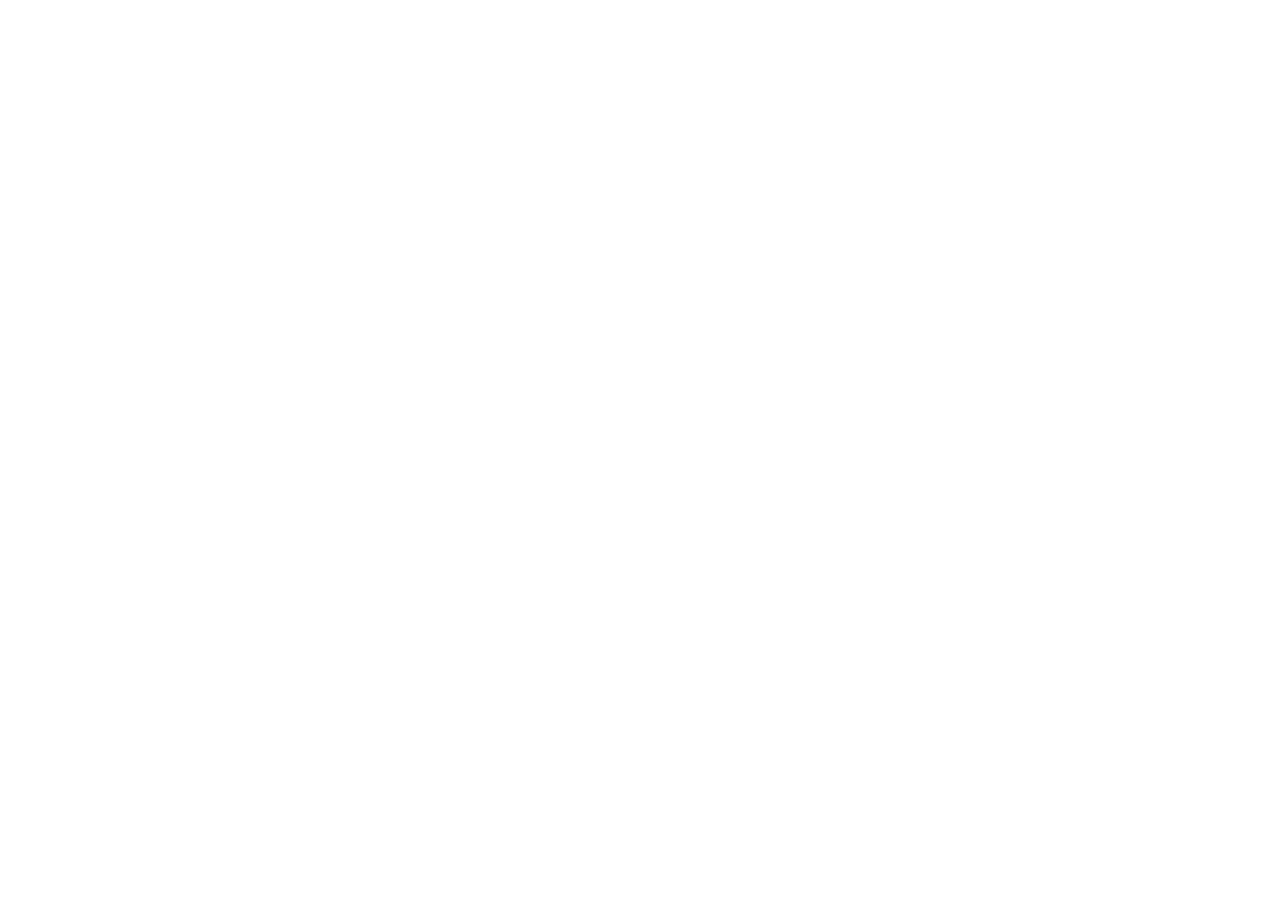
==== hurricane/media/index.html @ aaa1f8a3 "Added media" ====
<!DOCTYPE html PUBLIC "-//W3C//DTD XHTML 1.0 Transitional//EN" "http://www.w3.org/TR/xhtml1/DTD/xhtml1-transitional.dtd">
<html xmlns="http://www.w3.org/1999/xhtml">
	<head>
		<meta http-equiv="Content-Type" content="text/html; charset=UTF-8" />
		<title>Comet Demo</title>
		<link href="/media/css/screen.css" rel="stylesheet" type="text/css" media="screen,projection" />
		<script type="text/javascript" src="/media/js/jquery-1.3.2.min.js" charset="utf-8"></script>
		<script type="text/javascript" src="/media/js/json2.js" charset="utf-8"></script>
		<script type="text/javascript" src="/media/js/comet.js" charset="utf-8"></script>
	</head>
	<body>
	    
	</body>
</html>
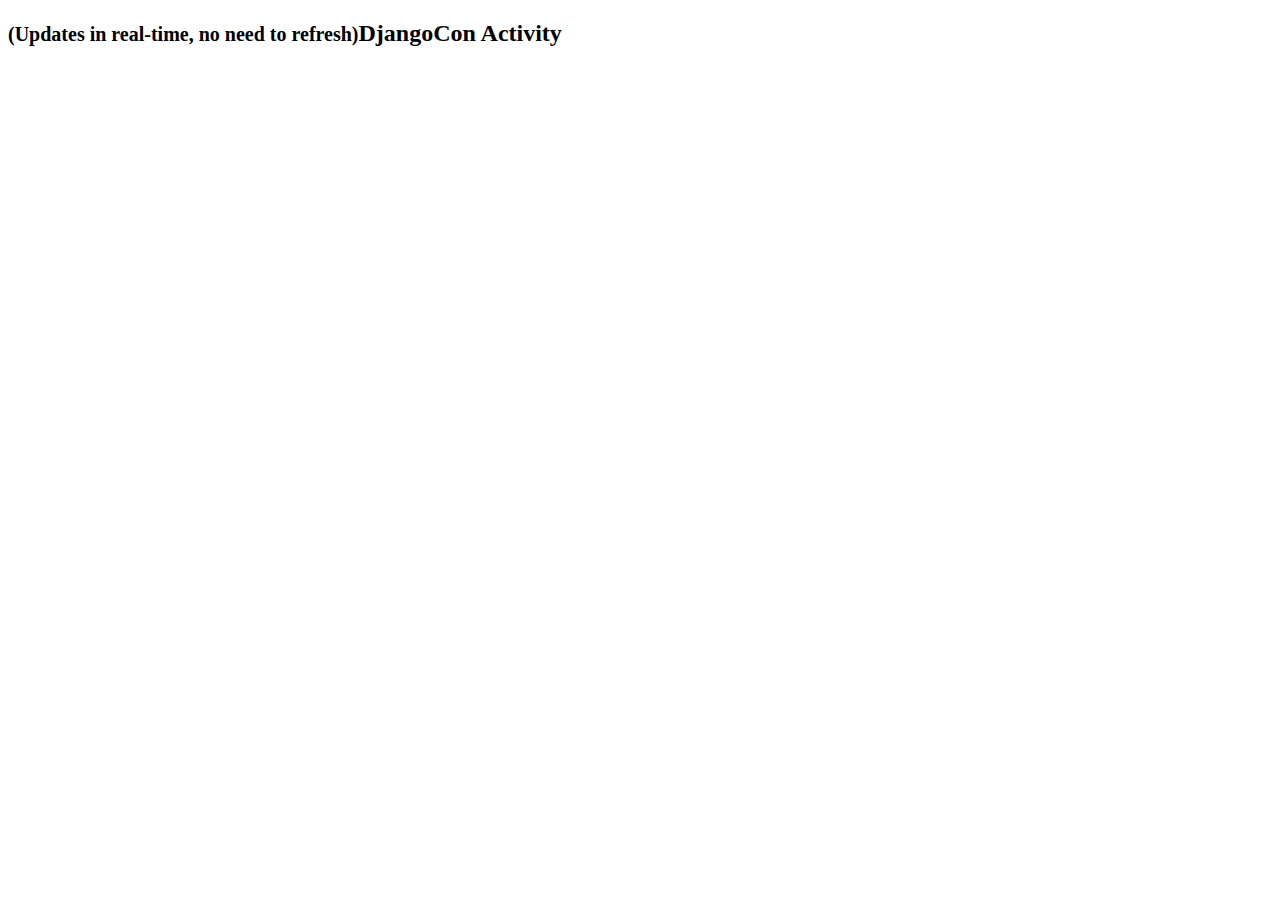
==== commit d8229744: "MOAR PRETTY" ====
--- a/hurricane/media/index.html
+++ b/hurricane/media/index.html
@@ -9,6 +9,16 @@
 		<script type="text/javascript" src="/media/js/comet.js" charset="utf-8"></script>
 	</head>
 	<body>
-	    
-	</body>
-</html>+	    <div id="container">
+	        <div class="wrapper">
+                <div id="row-3" class="clearfix"> 
+                    <h2 class="home"><small>(Updates in real-time, no need to refresh)</small>DjangoCon Activity</h2> 
+                    <div> 
+                        <ul class="items"> 
+                        </ul> 
+                    </div> 
+                </div>
+            </div>
+        </div>
+    </body>
+</html>
